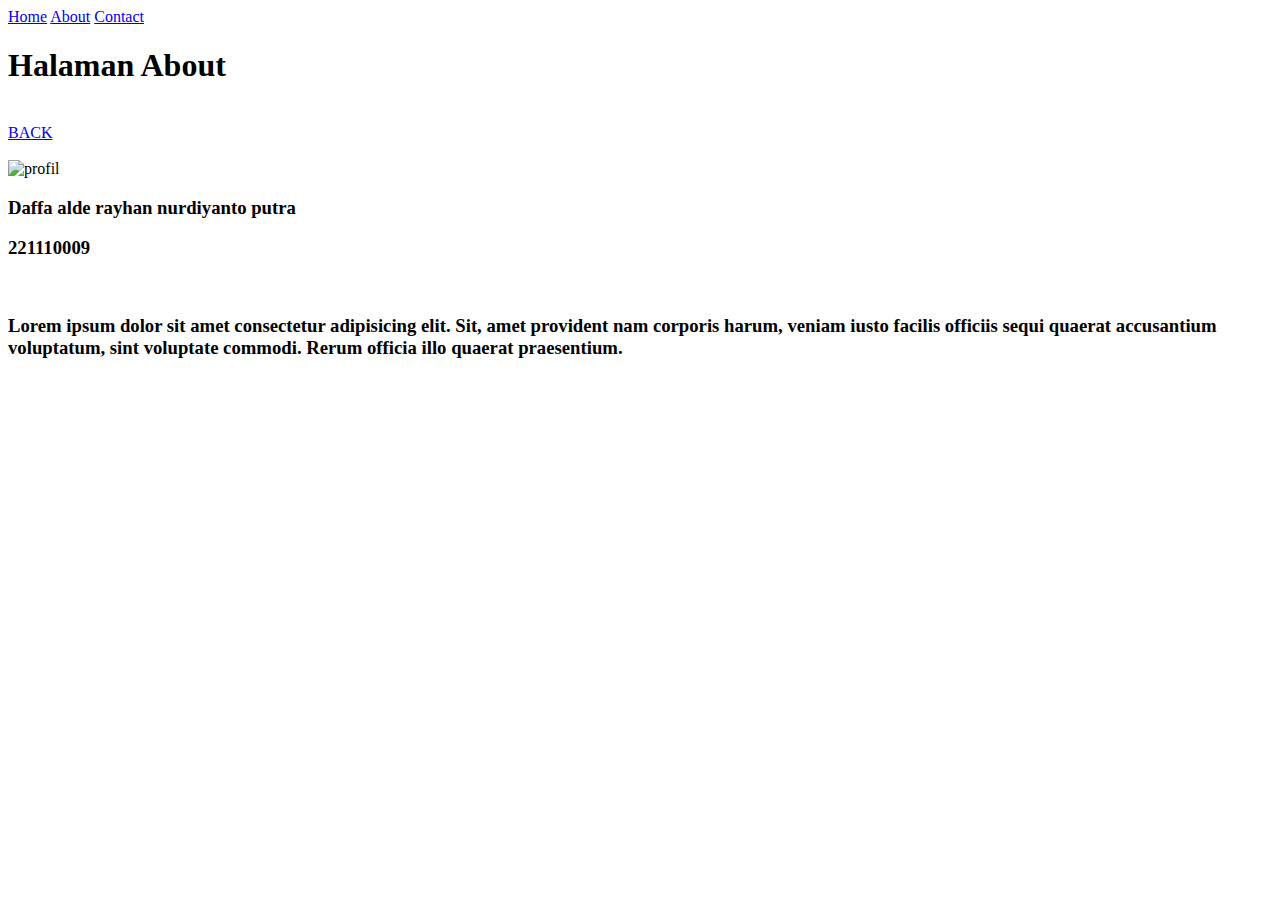
==== pages/about.html @ d9bd04e9 "perubahan" ====
<html lang="en">
  <head>
    <meta charset="UTF-8" />
    <meta name="viewport" content="width=device-width, initial-scale=1.0" />
    <link rel="stylesheet" href="style.css" />
    <title>About</title>
  </head>
  <body>
    <nav class="navigasi">
      <a href="../index.html">Home</a>
      <a href="./about.html">About</a>
      <a href="./contact.html">Contact</a>
    </nav>
    <h1>Halaman About</h1>
    <br />
    <a href="./index.html">BACK</a>

    <br />
    <br />
    <img src="./asset/IMG/foto.jpg" alt="profil" />
    <h3>Daffa alde rayhan nurdiyanto putra</h3>
    <h3>221110009</h3>
    <br />
    <h3>
      Lorem ipsum dolor sit amet consectetur adipisicing elit. Sit, amet provident nam corporis harum, veniam iusto facilis officiis sequi quaerat accusantium voluptatum, sint voluptate commodi. Rerum officia illo quaerat praesentium.
    </h3>
  </body>
</html>
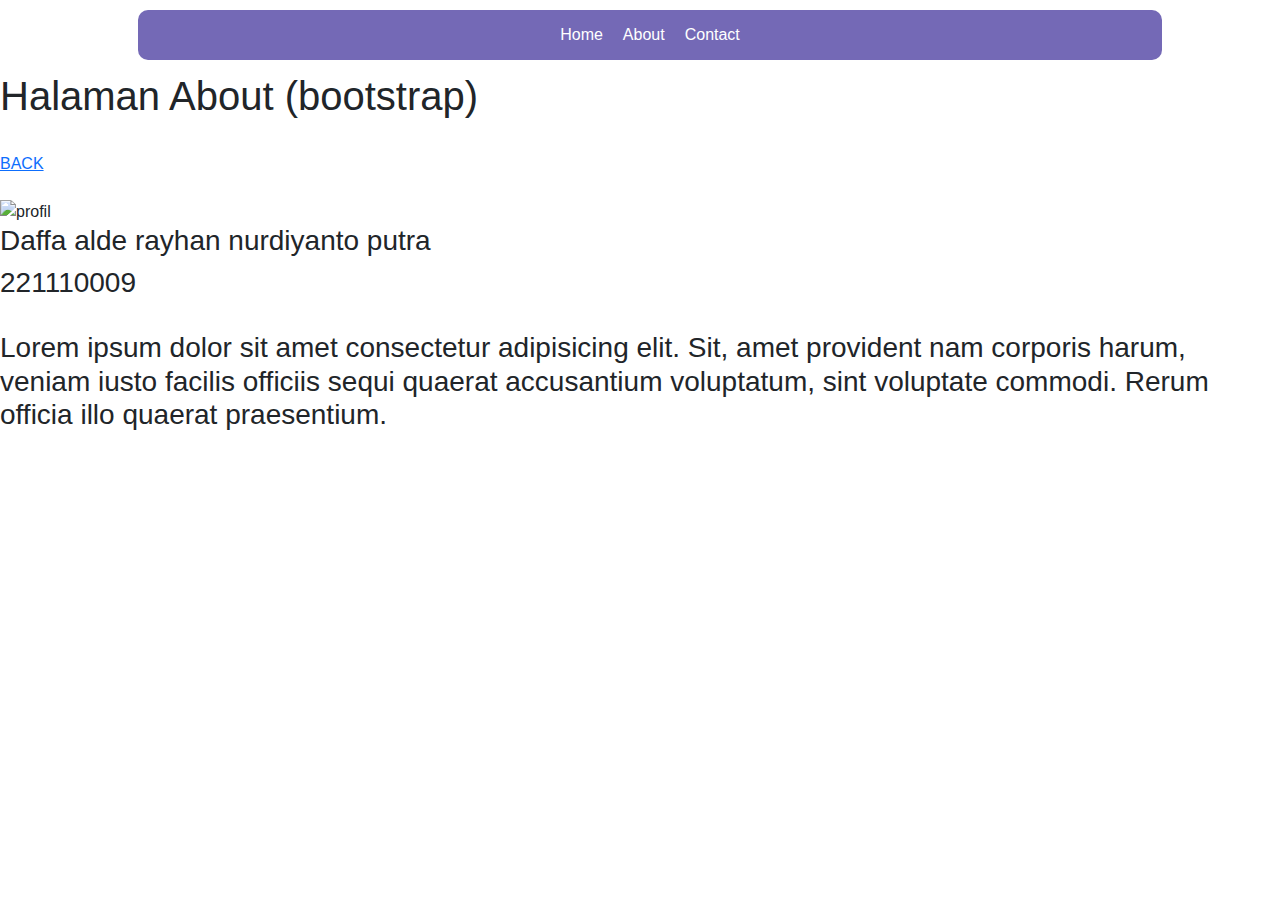
==== commit d05b0760: "perubahan 2" ====
--- a/pages/about.html
+++ b/pages/about.html
@@ -2,7 +2,9 @@
   <head>
     <meta charset="UTF-8" />
     <meta name="viewport" content="width=device-width, initial-scale=1.0" />
-    <link rel="stylesheet" href="style.css" />
+    <link rel="stylesheet" href="../style.css" />
+    <link href="https://cdn.jsdelivr.net/npm/bootstrap@5.3.3/dist/css/bootstrap.min.css" rel="stylesheet" integrity="sha384-QWTKZyjpPEjISv5WaRU9OFeRpok6YctnYmDr5pNlyT2bRjXh0JMhjY6hW+ALEwIH" crossorigin="anonymous" />
+
     <title>About</title>
   </head>
   <body>
@@ -11,7 +13,8 @@
       <a href="./about.html">About</a>
       <a href="./contact.html">Contact</a>
     </nav>
-    <h1>Halaman About</h1>
+    <br /><br /><br />
+    <h1>Halaman About (bootstrap)</h1>
     <br />
     <a href="./index.html">BACK</a>
 
@@ -25,4 +28,5 @@
       Lorem ipsum dolor sit amet consectetur adipisicing elit. Sit, amet provident nam corporis harum, veniam iusto facilis officiis sequi quaerat accusantium voluptatum, sint voluptate commodi. Rerum officia illo quaerat praesentium.
     </h3>
   </body>
+  <script src="https://cdn.jsdelivr.net/npm/bootstrap@5.3.3/dist/js/bootstrap.bundle.min.js" integrity="sha384-YvpcrYf0tY3lHB60NNkmXc5s9fDVZLESaAA55NDzOxhy9GkcIdslK1eN7N6jIeHz" crossorigin="anonymous"></script>
 </html>
--- a/style.css
+++ b/style.css
@@ -0,0 +1,79 @@
+* {
+  margin: 0;
+  padding: 0;
+  box-sizing: border-box;
+  font-family: Arial, Helvetica, sans-serif;
+}
+
+/* NAIVGASI */
+
+.navigasi {
+  width: 80%;
+  left: 50%;
+  transform: translateX(-50%);
+  height: 50px;
+  background-color: #7469b6;
+  position: fixed;
+  margin: 10px;
+  border-radius: 10px;
+  display: flex;
+  justify-content: center;
+  align-items: center;
+  gap: 20px;
+}
+
+.navigasi a {
+  text-decoration: none;
+  color: white;
+}
+
+.navigasi a:hover {
+  text-decoration: underline;
+}
+
+/* INDEX */
+.container {
+  background-color: #ffe6e6;
+  width: 100%;
+  height: 100vh;
+  display: flex;
+  justify-content: center;
+  align-items: center;
+}
+.content {
+  width: 50%;
+  height: 100vh;
+  display: flex;
+  flex-direction: column;
+  justify-content: space-evenly;
+  padding: 50px;
+}
+.skill {
+  width: 100%;
+  display: flex;
+  gap: 10px;
+}
+.keahlian,
+.pendidikan {
+  border: 1px solid black;
+  border-radius: 10px;
+  width: 50%;
+  height: 200px;
+  display: flex;
+  align-items: center;
+  justify-content: center;
+}
+
+.right img {
+  width: 20vw;
+  border: 3px solid black;
+  border-radius: 10px;
+}
+.right img:hover {
+  border: 3px solid orange;
+}
+
+.foto {
+  border: 3px solid black;
+  border-radius: 50%;
+}
